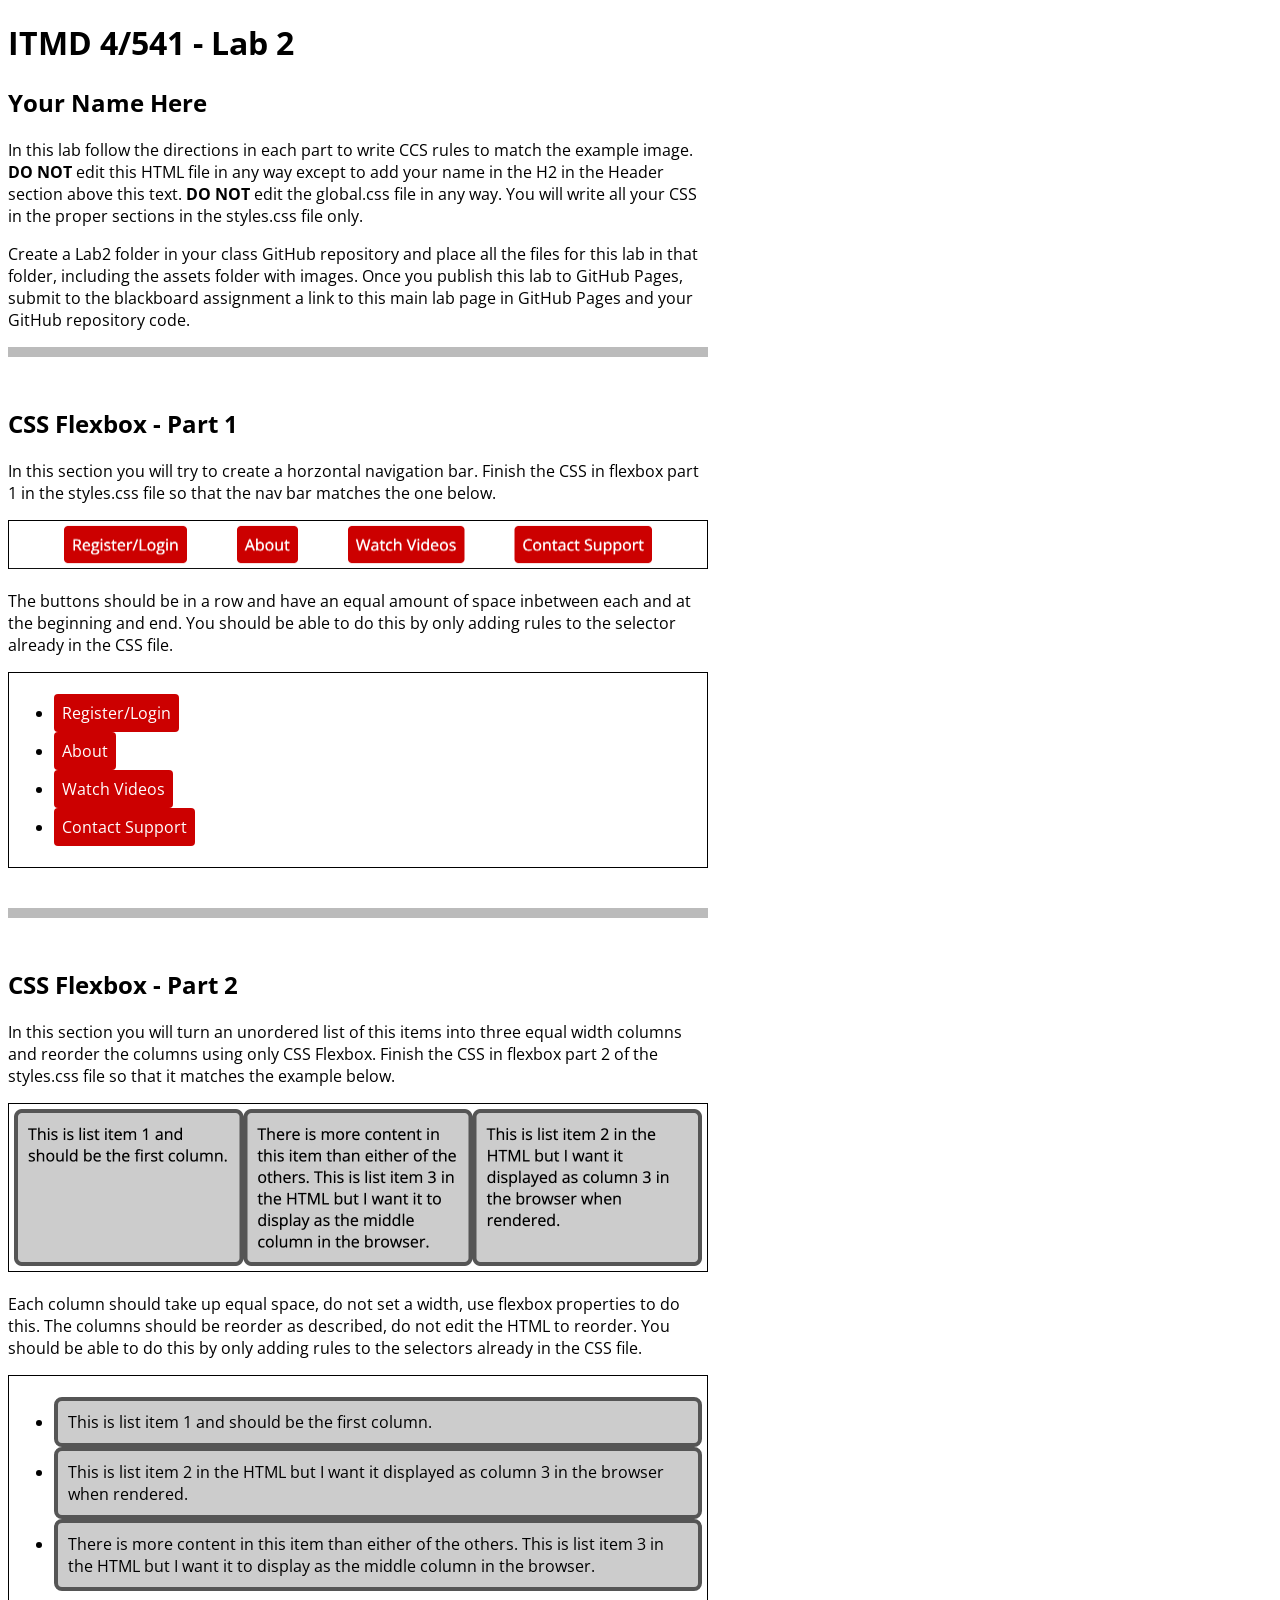
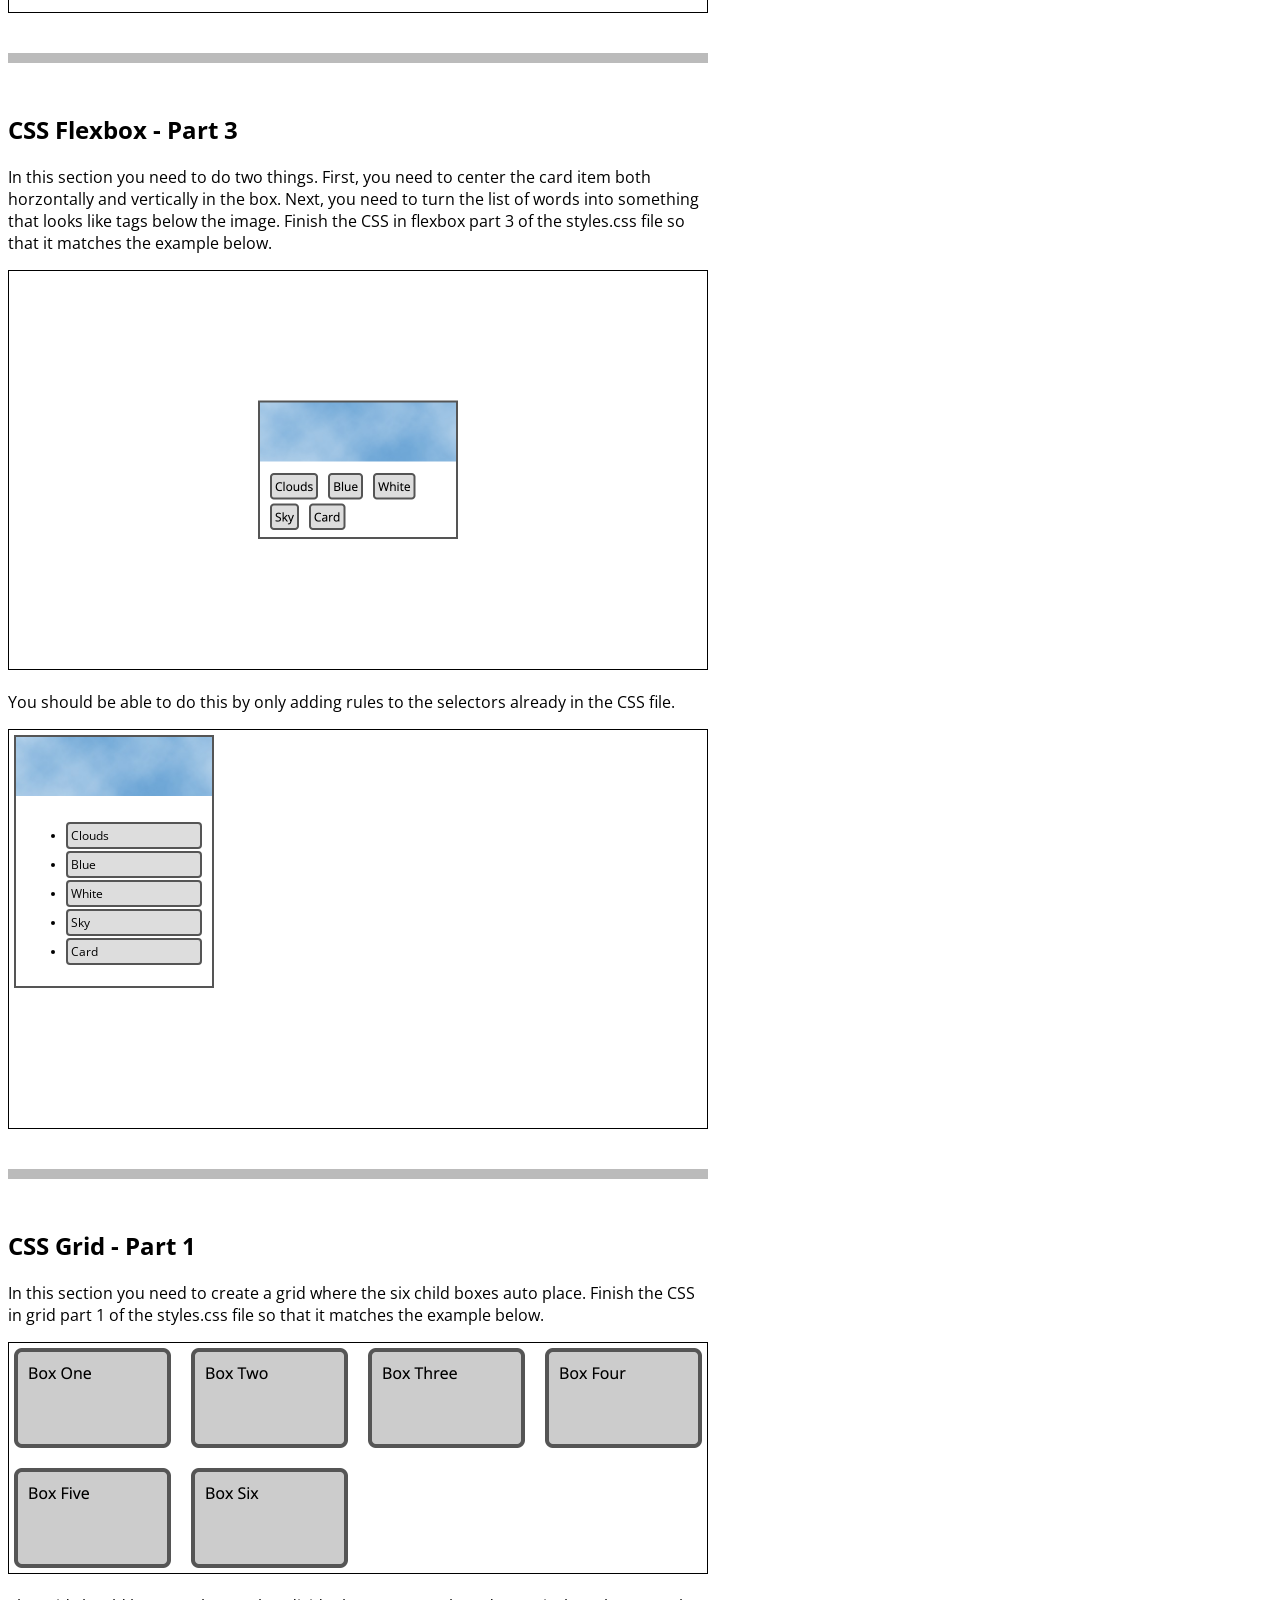
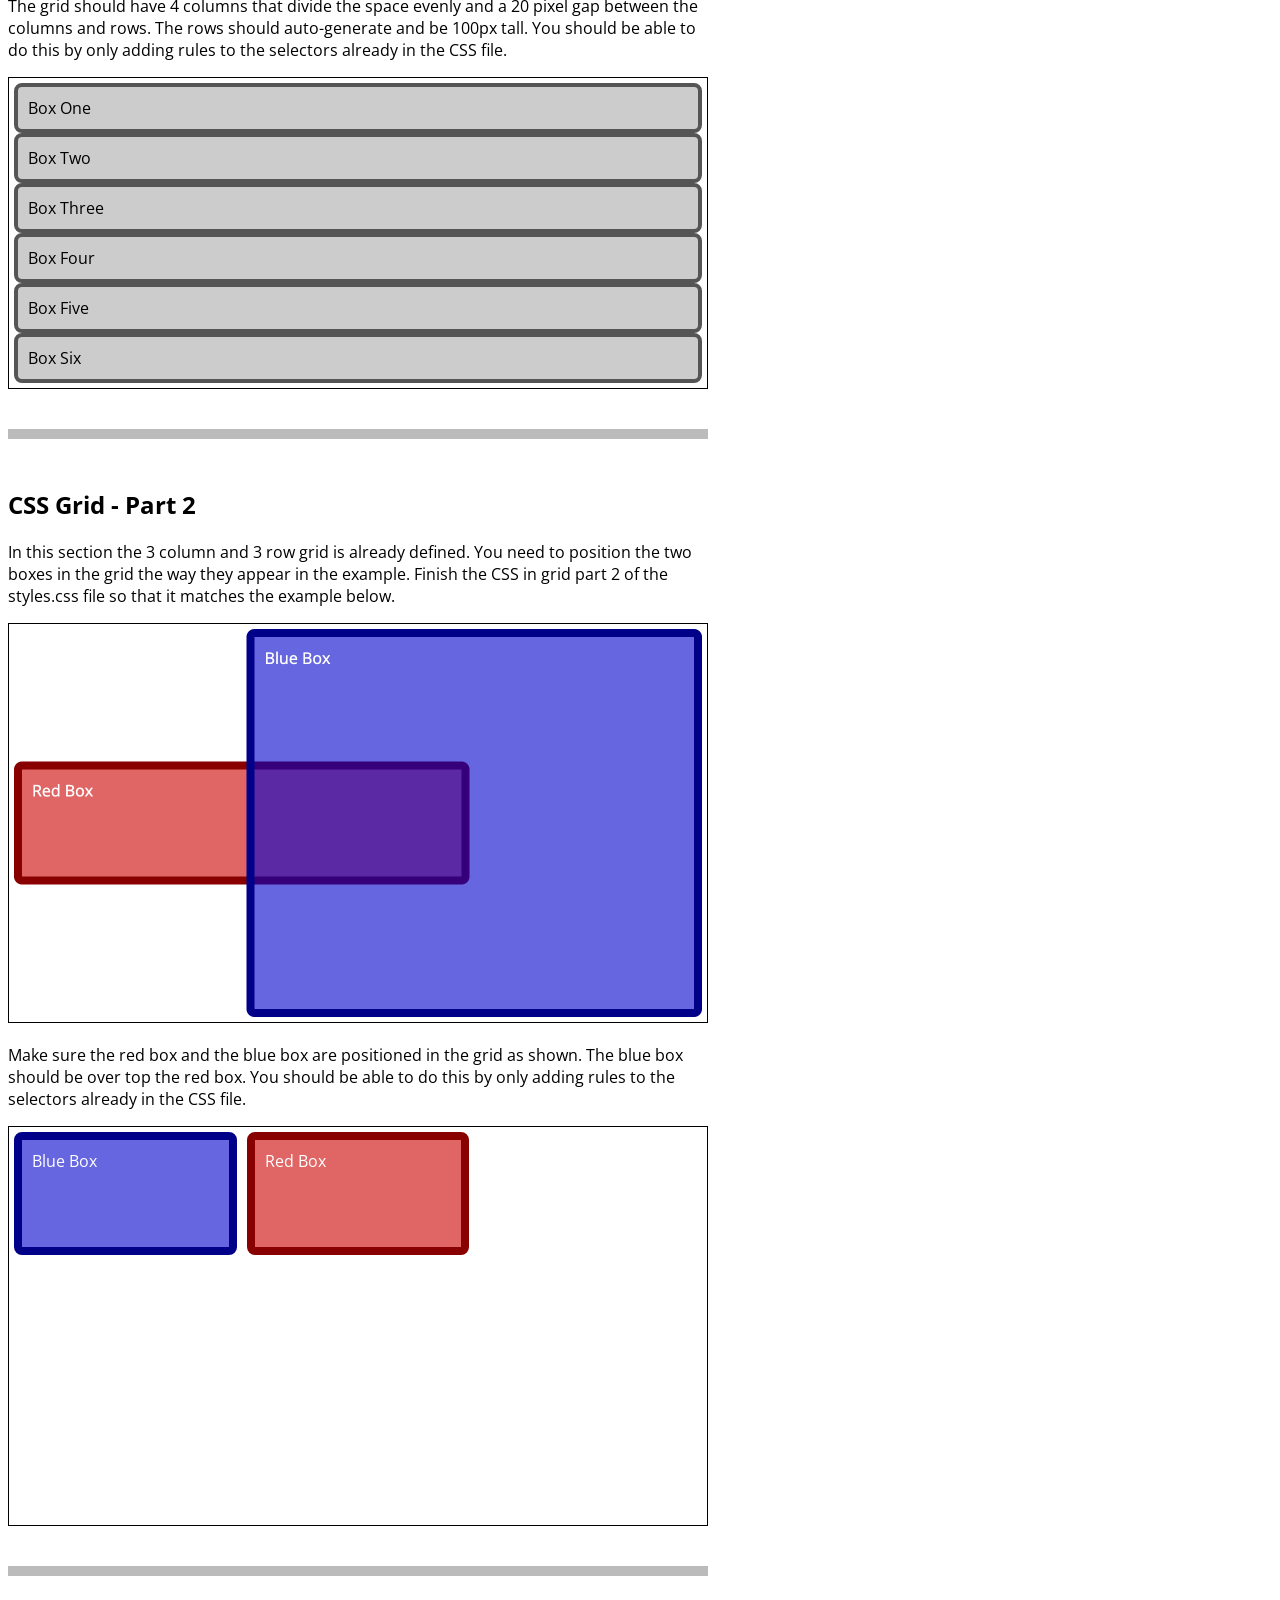
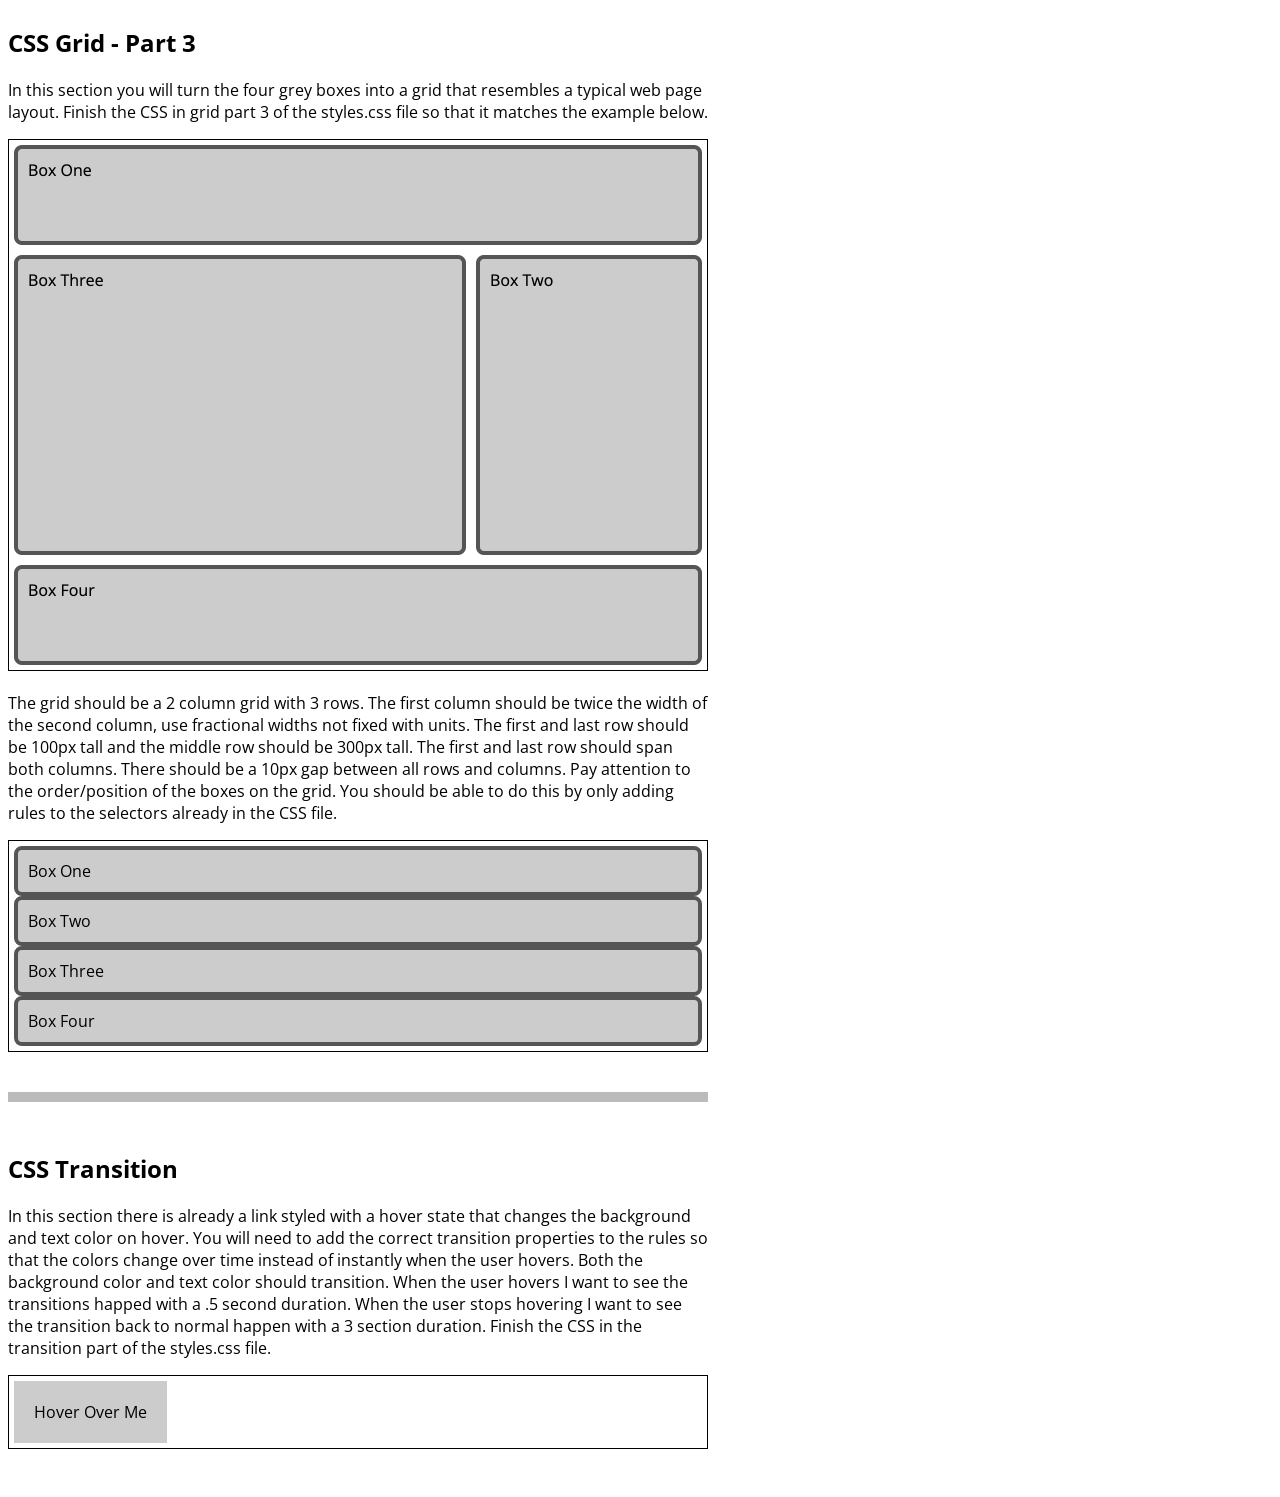
==== Lab2/index.html @ 46a999ef "add original lab2 files" ====
<!DOCTYPE html>
<html lang="en">
<head>
  <meta charset="UTF-8">
  <meta http-equiv="X-UA-Compatible" content="IE=edge">
  <meta name="viewport" content="width=device-width, initial-scale=1.0">
  <title>ITMD 4/541 - Lab 2</title>
  <link rel="preconnect" href="https://fonts.googleapis.com">
  <link rel="preconnect" href="https://fonts.gstatic.com" crossorigin>
  <link href="https://fonts.googleapis.com/css2?family=Open+Sans:ital,wght@0,400;0,700;1,400&display=swap" rel="stylesheet">
  <link href="assets/global.css" rel="stylesheet">
  <link href="styles.css" rel="stylesheet">
</head>
<body>
  <header class="w700">
    <h1>ITMD 4/541 - Lab 2</h1>
    <h2>Your Name Here</h2>
    <p>In this lab follow the directions in each part to write CCS rules to match the example image. <strong>DO NOT</strong> edit this HTML file in any way except to add your name in the H2 in the Header section above this text. <strong>DO NOT</strong> edit the global.css file in any way. You will write all your CSS in the proper sections in the styles.css file only.</p>
    <p>Create a Lab2 folder in your class GitHub repository and place all the files for this lab in that folder, including the assets folder with images. Once you publish this lab to GitHub Pages, submit to the blackboard assignment a link to this main lab page in GitHub Pages and your GitHub repository code.</p>
  </header>
  <section id="flex-section1" class="w700">
    <h2>CSS Flexbox - Part 1</h2>
    <p>In this section you will try to create a horzontal navigation bar. Finish the CSS in flexbox part 1 in the styles.css file so that the nav bar matches the one below.</p>
    <img src="assets/flex-p1.png" alt="flexbox part 1 example" width="700">
    <p>The buttons should be in a row and have an equal amount of space inbetween each and at the beginning and end. You should be able to do this by only adding rules to the selector already in the CSS file.</p>
    <div class="box">
      <nav>
        <ul>
          <li><a class="btn" href="#/register">Register/Login</a></li>
          <li><a class="btn" href="#/about">About</a></li>
          <li><a class="btn" href="#/videos">Watch Videos</a></li>
          <li><a class="btn" href="#/support">Contact Support</a></li>
        </ul>
      </nav>
    </div>
  </section>
  <section id="flex-section2" class="w700">
    <h2>CSS Flexbox - Part 2</h2>
    <p>In this section you will turn an unordered list of this items into three equal width columns and reorder the columns using only CSS Flexbox. Finish the CSS in flexbox part 2 of the styles.css file so that it matches the example below.</p>
    <img src="assets/flex-p2.png" alt="flexbox part 2 example" width="700">
    <p>Each column should take up equal space, do not set a width, use flexbox properties to do this. The columns should be reorder as described, do not edit the HTML to reorder. You should be able to do this by only adding rules to the selectors already in the CSS file.</p>
    <div class="box">
      <nav>
        <ul>
          <li class="greybox item1">This is list item 1 and should be the first column.</li>
          <li class="greybox item2">This is list item 2 in the HTML but I want it displayed as column 3 in the browser when rendered.</li>
          <li class="greybox item3">There is more content in this item than either of the others. This is list item 3 in the HTML but I want it to display as the middle column in the browser.</li>
        </ul>
      </nav>
    </div>
  </section>
  <section id="flex-section3" class="w700">
    <h2>CSS Flexbox - Part 3</h2>
    <p>In this section you need to do two things. First, you need to center the card item both horzontally and vertically in the box. Next, you need to turn the list of words into something that looks like tags below the image. Finish the CSS in flexbox part 3 of the styles.css file so that it matches the example below.</p>
    <img src="assets/flex-p3.png" alt="flexbox part 3 example" width="700">
    <p>You should be able to do this by only adding rules to the selectors already in the CSS file.</p>
    <div class="box h400">
      <div class="card">
        <img src="assets/clouds.jpg" alt="clouds" width="200">
        <div class="tags">
          <ul>
            <li>Clouds</li>
            <li>Blue</li>
            <li>White</li>
            <li>Sky</li>
            <li>Card</li>
          </ul>
        </div>
      </div>
    </div>
  </section>
  <section id="grid-section1" class="w700">
    <h2>CSS Grid - Part 1</h2>
    <p>In this section you need to create a grid where the six child boxes auto place. Finish the CSS in grid part 1 of the styles.css file so that it matches the example below.</p>
    <img src="assets/grid-p1.png" alt="grid part 1 example" width="700">
    <p>The grid should have 4 columns that divide the space evenly and a 20 pixel gap between the columns and rows. The rows should auto-generate and be 100px tall. You should be able to do this by only adding rules to the selectors already in the CSS file.</p>
    <div class="box">
      <div class="grid">
        <div class="greybox">Box One</div>
        <div class="greybox">Box Two</div>
        <div class="greybox">Box Three</div>
        <div class="greybox">Box Four</div>
        <div class="greybox">Box Five</div>
        <div class="greybox">Box Six</div>
      </div>
    </div>
    </div>
  </section>
  <section id="grid-section2" class="w700">
    <h2>CSS Grid - Part 2</h2>
    <p>In this section the 3 column and 3 row grid is already defined. You need to position the two boxes in the grid the way they appear in the example. Finish the CSS in grid part 2 of the styles.css file so that it matches the example below.</p>
    <img src="assets/grid-p2.png" alt="grid part 2 example" width="700">
    <p>Make sure the red box and the blue box are positioned in the grid as shown. The blue box should be over top the red box. You should be able to do this by only adding rules to the selectors already in the CSS file.</p>
    <div class="box h400">
      <div class="grid">
        <div class="gridboxblue">Blue Box</div>
        <div class="gridboxred">Red Box</div>
      </div>
    </div>
    </div>
  </section>
  <section id="grid-section3" class="w700">
    <h2>CSS Grid - Part 3</h2>
    <p>In this section you will turn the four grey boxes into a grid that resembles a typical web page layout. Finish the CSS in grid part 3 of the styles.css file so that it matches the example below.</p>
    <img src="assets/grid-p3.png" alt="grid part 3 example" width="700">
    <p>The grid should be a 2 column grid with 3 rows. The first column should be twice the width of the second column, use fractional widths not fixed with units. The first and last row should be 100px tall and the middle row should be 300px tall. The first and last row should span both columns. There should be a 10px gap between all rows and columns. Pay attention to the order/position of the boxes on the grid. You should be able to do this by only adding rules to the selectors already in the CSS file.</p>
    <div class="box">
      <div class="grid">
        <div class="greybox box1">Box One</div>
        <div class="greybox box2">Box Two</div>
        <div class="greybox box3">Box Three</div>
        <div class="greybox box4">Box Four</div>
      </div>
    </div>
    </div>
  </section>
  <section id="transition-section" class="w700">
    <h2>CSS Transition</h2>
    <p>In this section there is already a link styled with a hover state that changes the background and text color on hover. You will need to add the correct transition properties to the rules so that the colors change over time instead of instantly when the user hovers. Both the background color and text color should transition. When the user hovers I want to see the transitions happed with a .5 second duration. When the user stops hovering I want to see the transition back to normal happen with a 3 section duration. Finish the CSS in the transition part of the styles.css file.</p>
    <div class="box">
      <a href="#">Hover Over Me</a>
    </div>
    </div>
  </section>
</body>
</html>
---- Lab2/assets/global.css ----
/* Global CSS - Do Not Edit */

* {
  box-sizing: border-box;
  font-family: 'Open Sans', sans-serif;
}

section {
  padding: 30px 0 40px;
  border-top: 10px solid #bbb;
}

.btn {
  background-color: #cc0000;
  padding: 8px;
  color: #fff;
  display: inline-block;
  text-decoration: none;
  border-radius: 4px;
  font-size: 1rem;
}

.box {
  border: 1px solid #000;
  padding: 5px;
}

img {
  max-width: 100%;
}

.w700 {
  width: 700px;
}

.h500 {
  height: 500px;
}

.h400 {
  height: 400px;
}

.greybox {
  background-color: #ccc;
  color: #000;
  padding: 10px;
  border: 4px solid #555;
  border-radius: 8px;
}

.gridboxblue {
  background-color:rgba(0,0,204,.6);
  color: #fff;
  padding: 10px;
  border: 8px solid #000088;
  border-radius: 8px;
}

.gridboxred {
  background-color: rgba(204,0,0,.6);
  color: #fff;
  padding: 10px;
  border: 8px solid #880000;
  border-radius: 8px;
}

.card {
  width: 200px;
  border: 2px solid #555;
}

.tags {
  padding: 5px;
}

.tags li {
  background-color: #ddd;
  color: #000;
  padding: 3px;
  border: 2px solid #555;
  border-radius: 4px;
  font-size: .75rem;
  margin: 2px 5px;
}

#grid-section2 .grid {
	display: grid;
	grid-template-columns: 1fr 1fr 1fr;
	grid-template-rows: 1fr 1fr 1fr;
	grid-gap: 10px;
  height: 100%;
}
---- Lab2/styles.css ----
/* Flexbox Part 1 */

#flex-section1 ul {

}

/* end Flexbox Part 1 */


/* Flexbox Part 2 */

#flex-section2 ul {

}

#flex-section2 li {

}

#flex-section2 .item1 {

}

#flex-section2 .item2 {

}

#flex-section2 .item3 {

}

/* end Flexbox Part 2 */


/* Flexbox Part 3 */

#flex-section3 .box {

}

#flex-section3 .tags ul {

}

/* end Flexbox Part 3 */


/* Grid Part 1 */

#grid-section1 .grid {

}

/* end Grid Part 1 */


/* Grid Part 2 */

#grid-section2 .gridboxblue {

}

#grid-section2 .gridboxred {

}

/* end Grid Part 2 */


/* Grid Part 3 */

#grid-section3 .grid {

}

#grid-section3 .box1 {

}

#grid-section3 .box2 {

}

#grid-section3 .box3 {

}

#grid-section3 .box4 {

}

/* end Grid Part 3 */


/* Transition Part */

#transition-section .box a {
	display: inline-block;
	background-color: #ccc;
	color: #000;
	padding: 20px;
	text-decoration: none;


}

#transition-section .box a:hover {
	background-color: #cc0000;
	color: #fff;


}

/* end Transition Part */
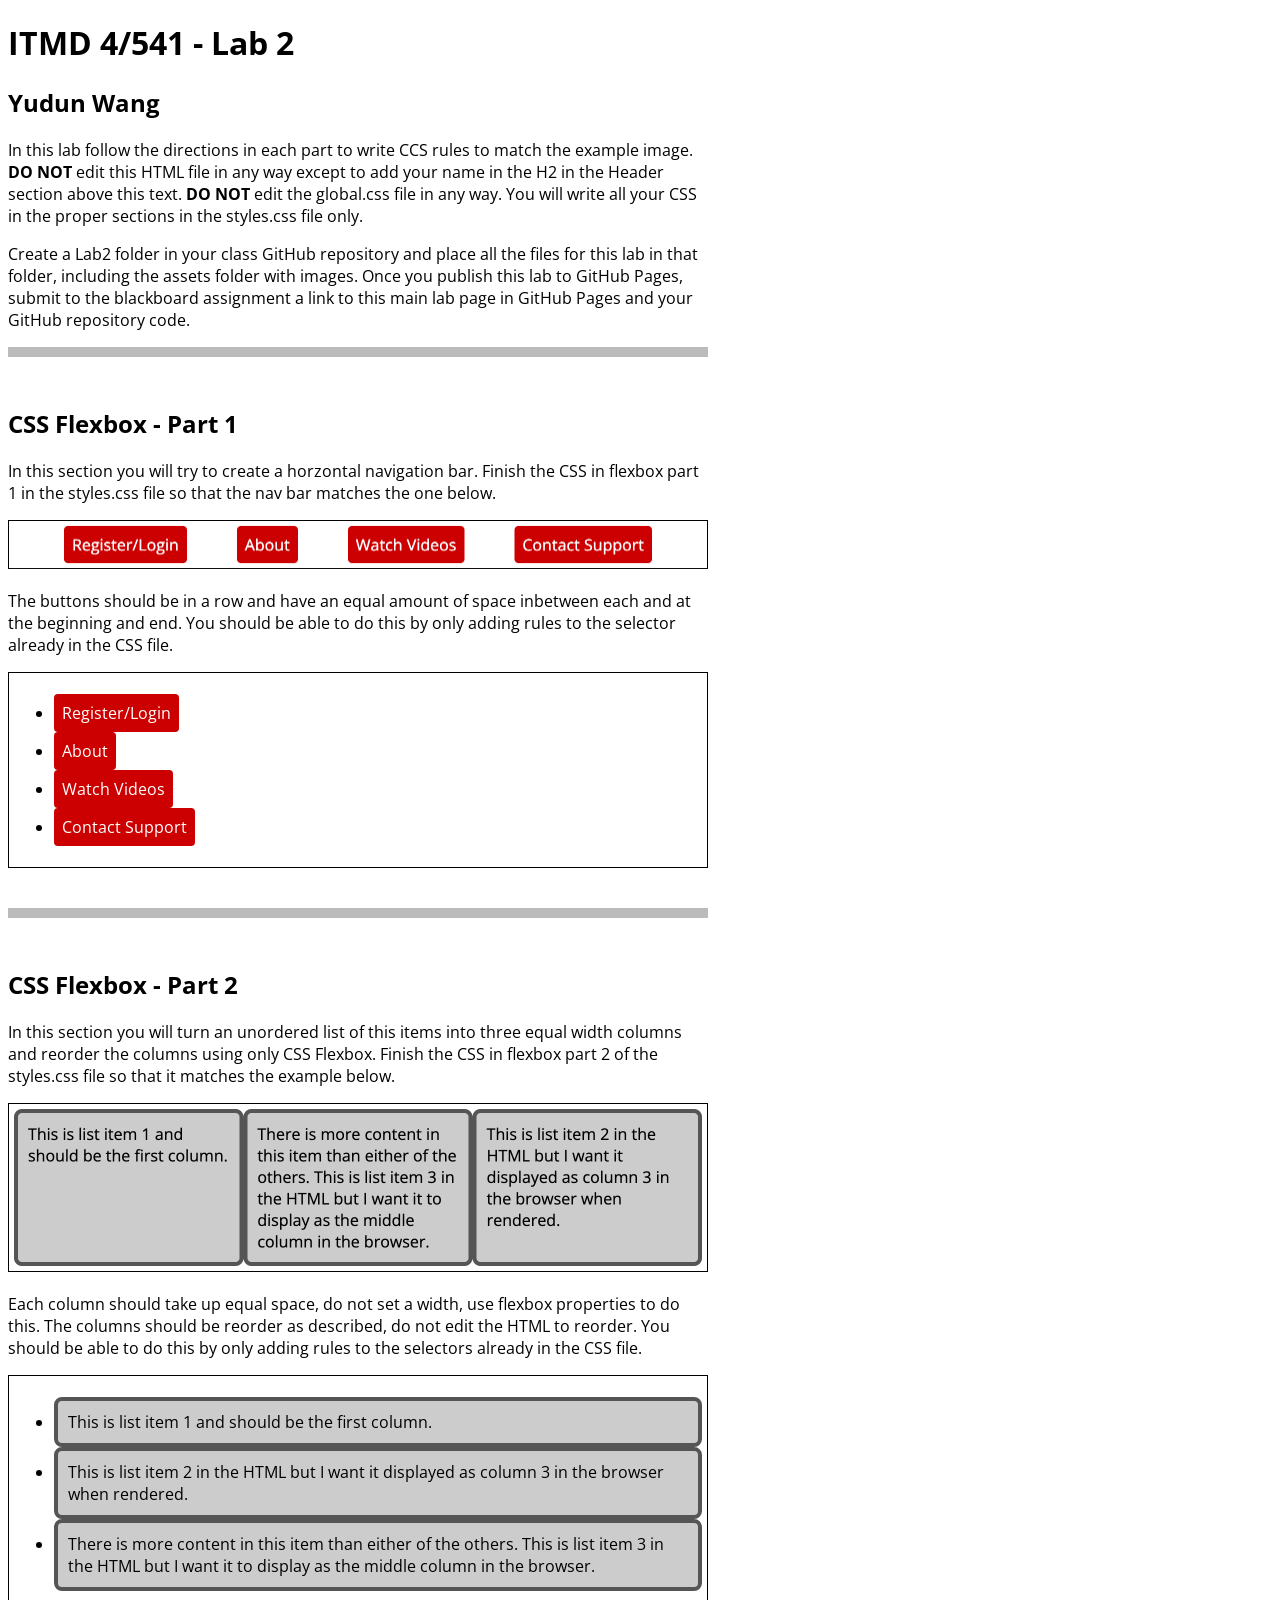
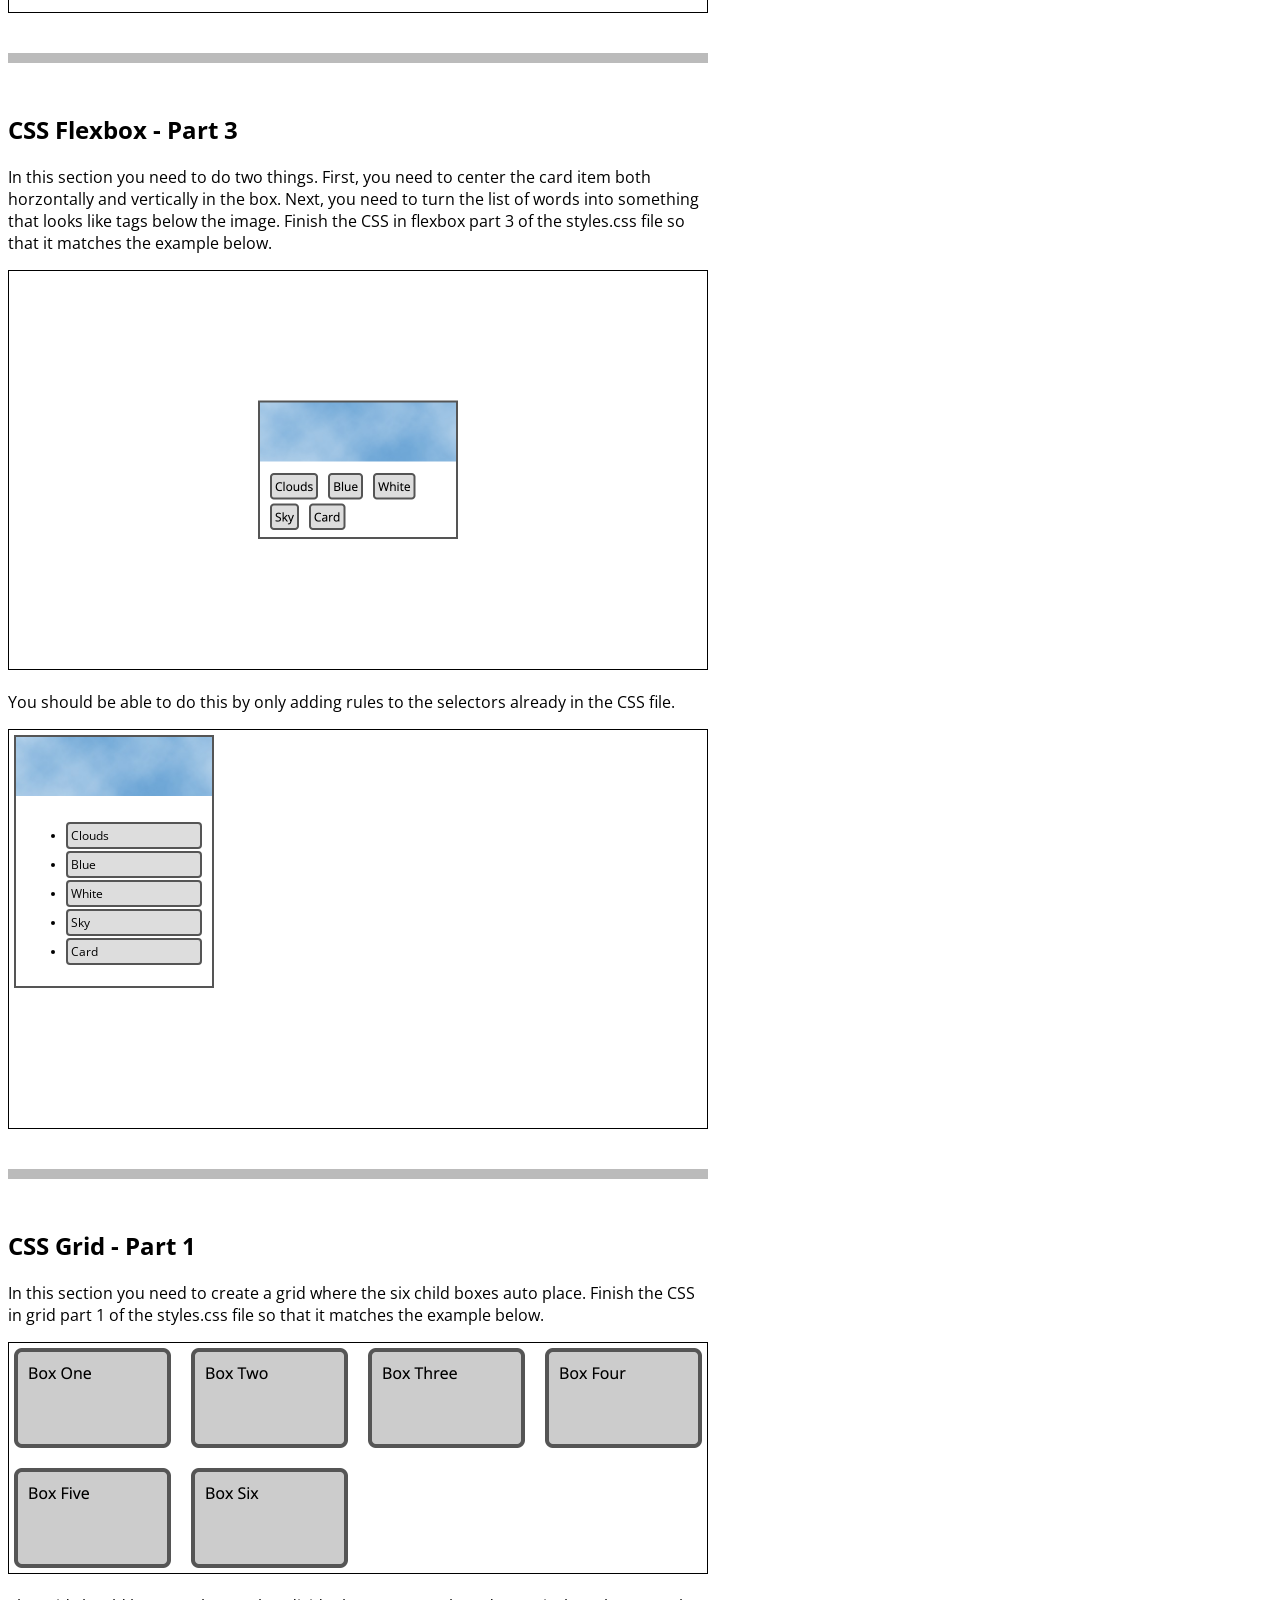
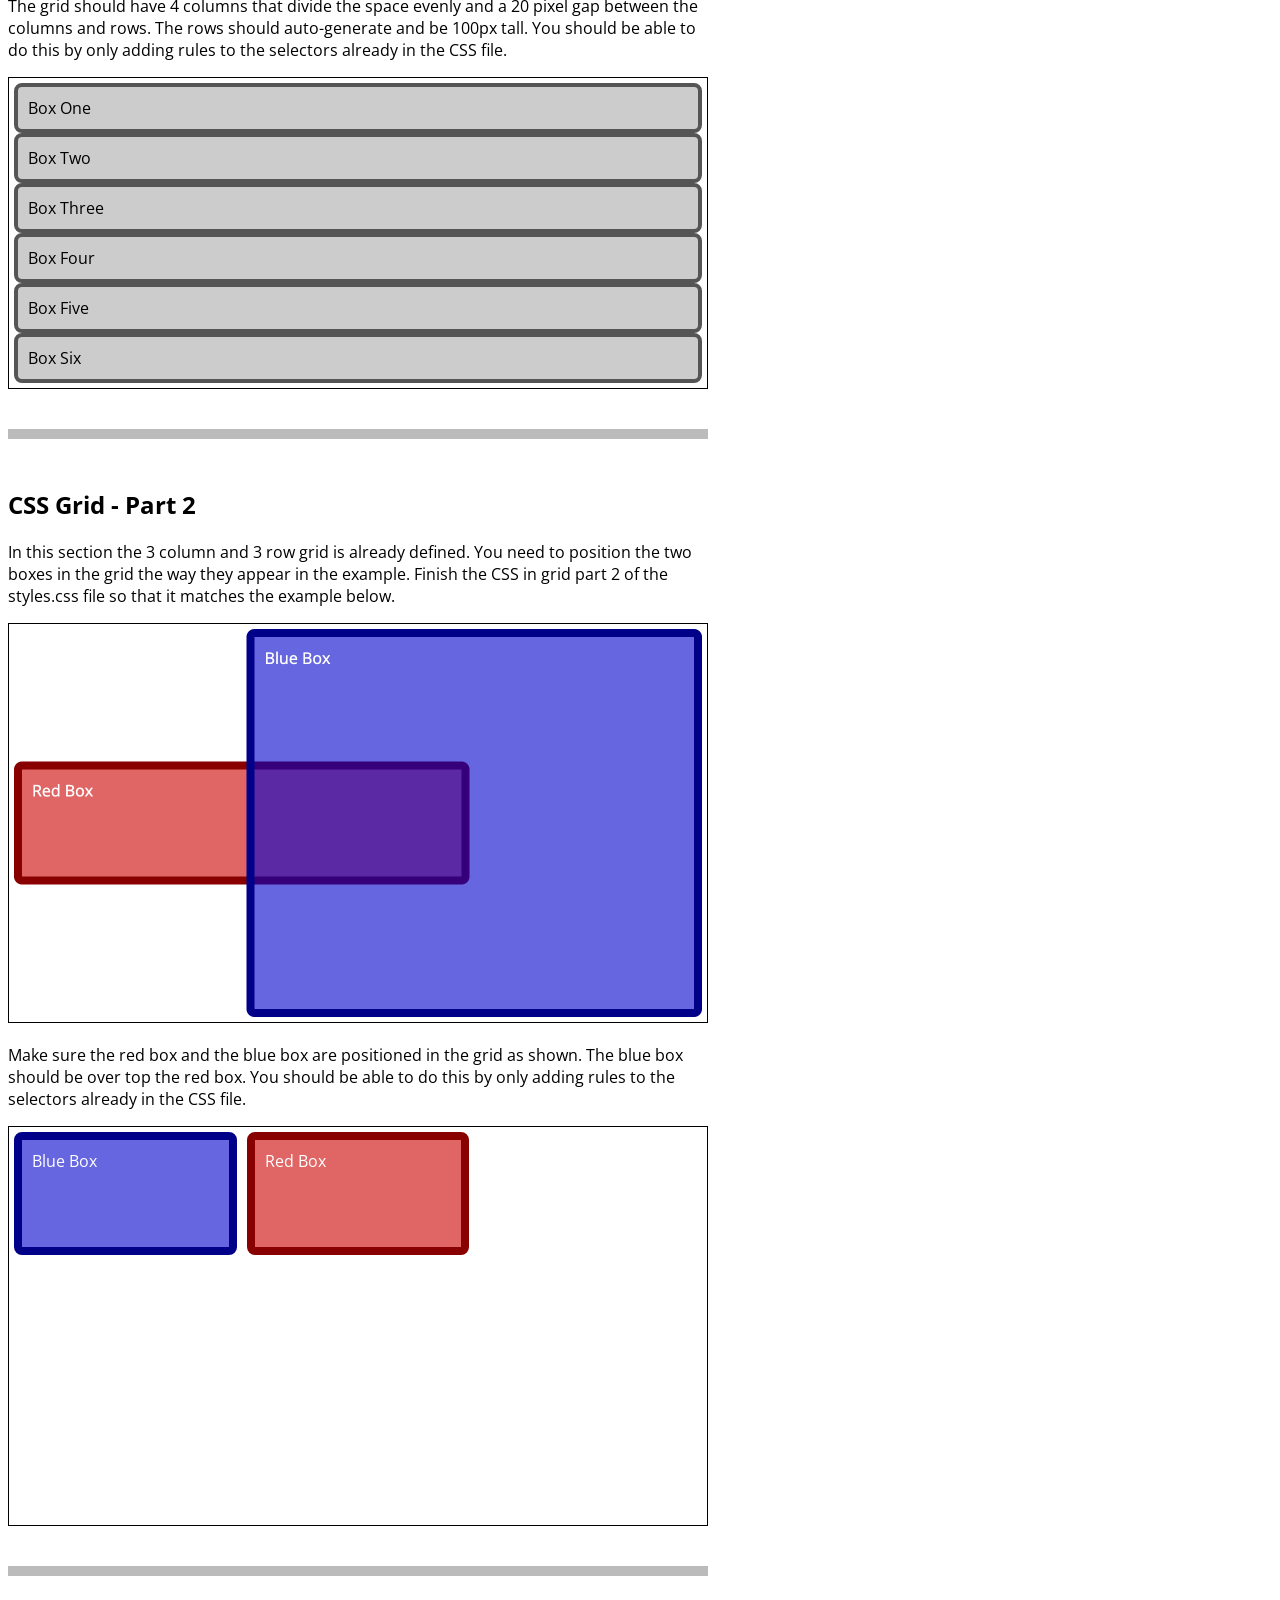
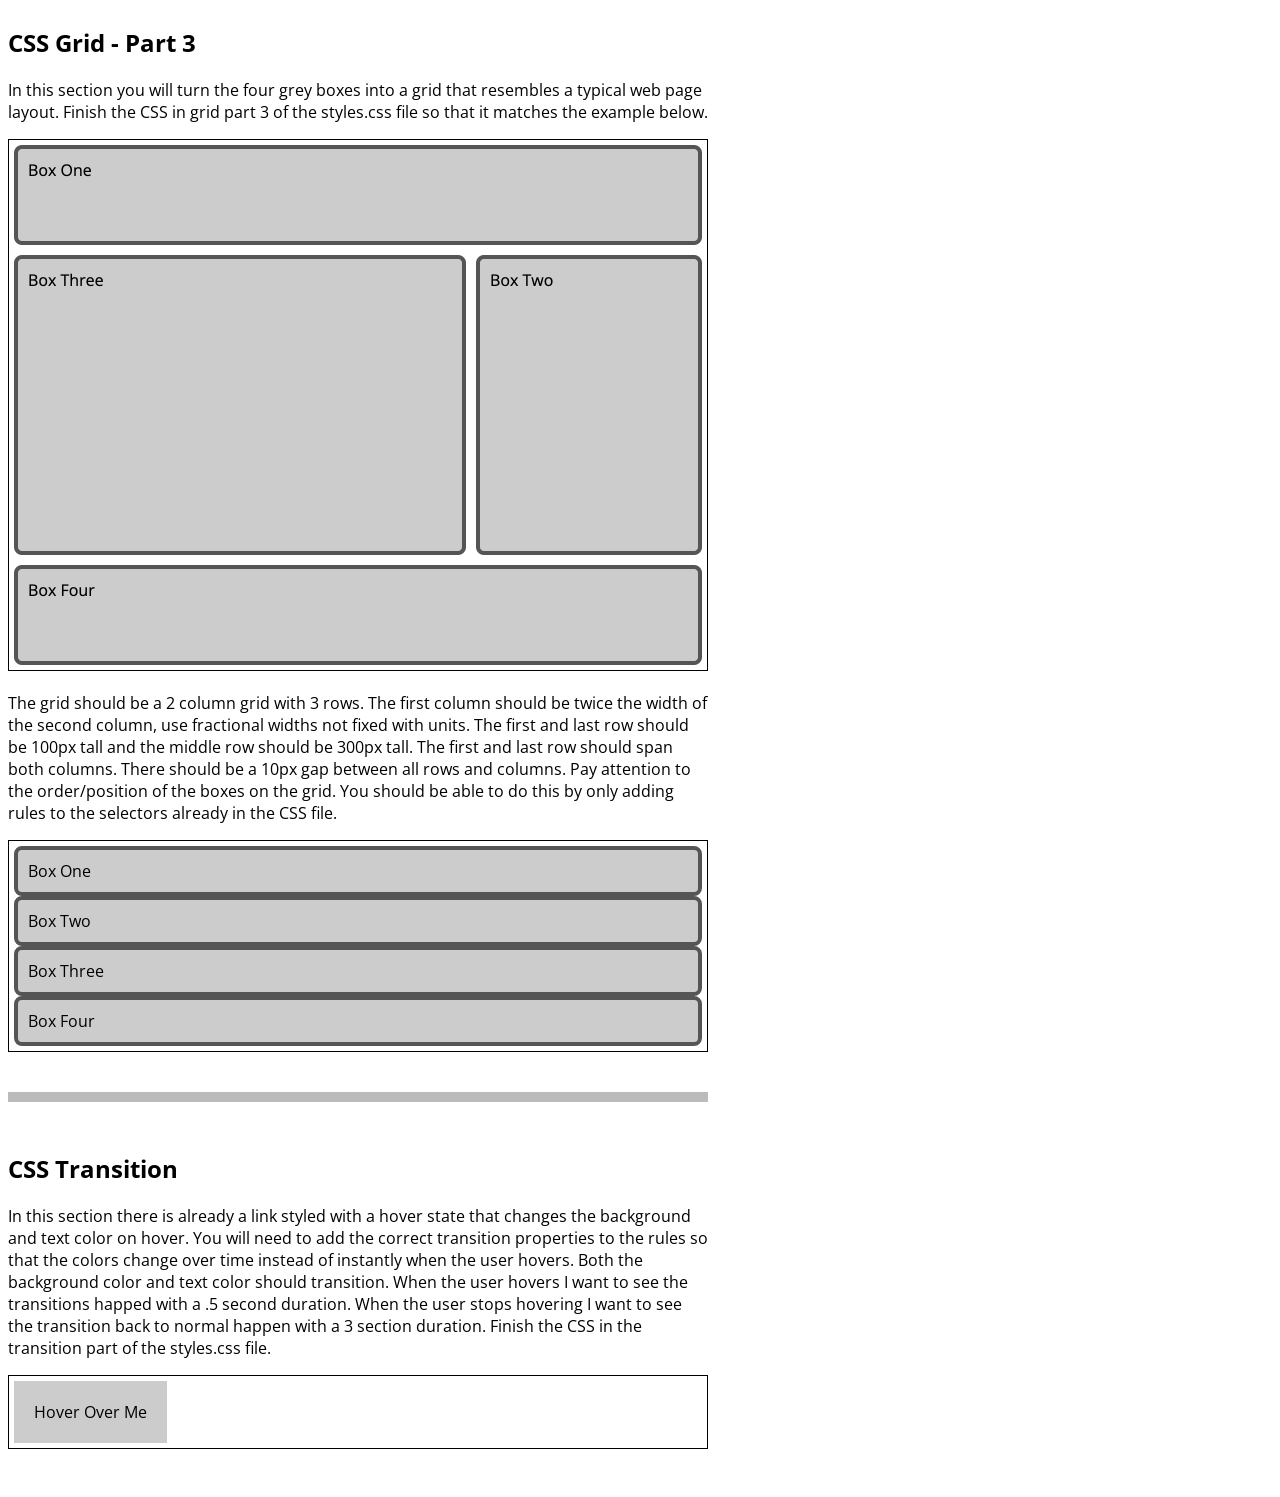
==== commit 421eb84a: "Lab2: modify name only" ====
--- a/Lab2/index.html
+++ b/Lab2/index.html
@@ -14,7 +14,7 @@
 <body>
   <header class="w700">
     <h1>ITMD 4/541 - Lab 2</h1>
-    <h2>Your Name Here</h2>
+    <h2>Yudun Wang</h2>
     <p>In this lab follow the directions in each part to write CCS rules to match the example image. <strong>DO NOT</strong> edit this HTML file in any way except to add your name in the H2 in the Header section above this text. <strong>DO NOT</strong> edit the global.css file in any way. You will write all your CSS in the proper sections in the styles.css file only.</p>
     <p>Create a Lab2 folder in your class GitHub repository and place all the files for this lab in that folder, including the assets folder with images. Once you publish this lab to GitHub Pages, submit to the blackboard assignment a link to this main lab page in GitHub Pages and your GitHub repository code.</p>
   </header>
